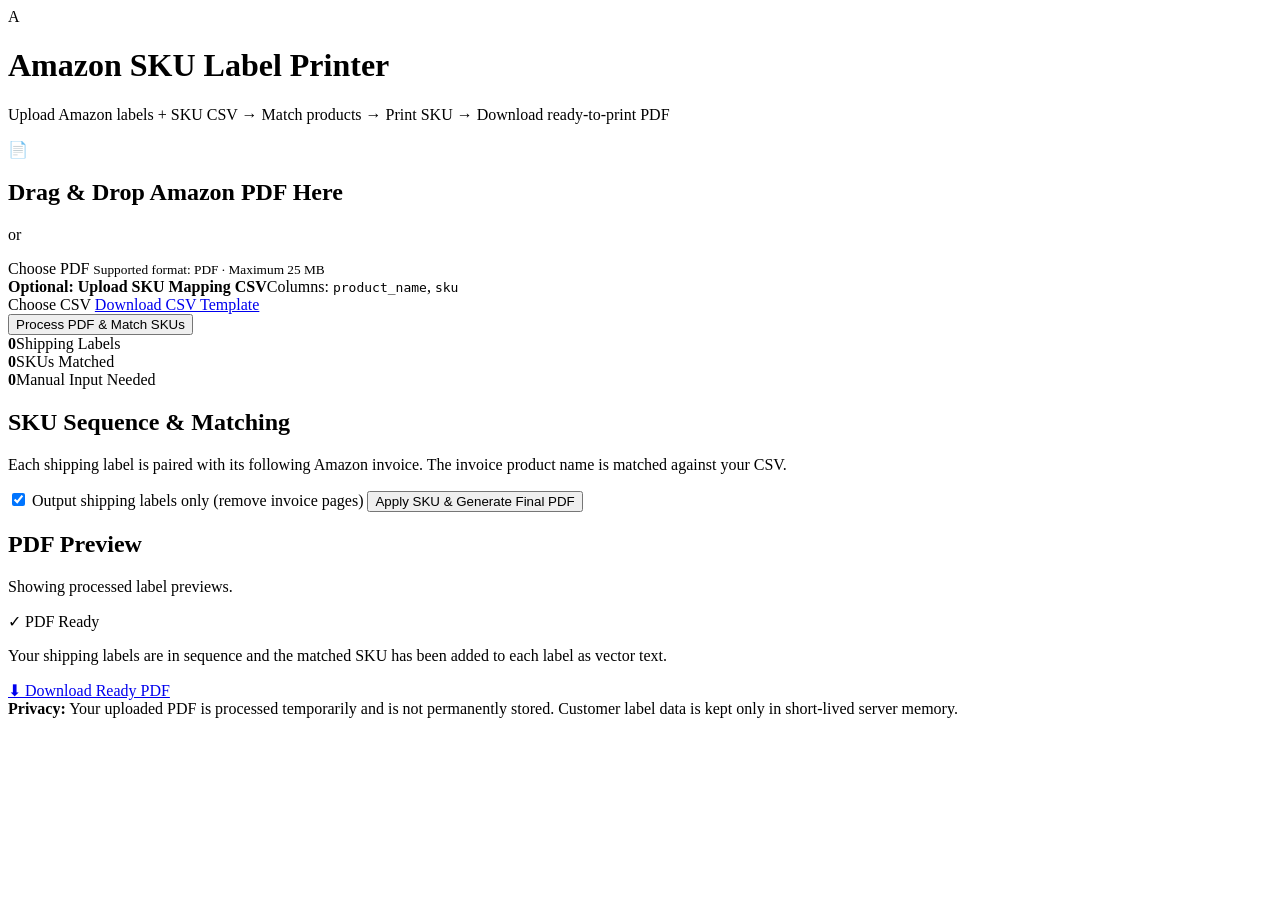
==== app/templates/index.html @ 1b385632 "Add files via upload" ====
<!doctype html>
<html lang="en">
<head>
  <meta charset="utf-8">
  <meta name="viewport" content="width=device-width,initial-scale=1">
  <title>Amazon SKU Label Printer</title>
  <link rel="stylesheet" href="/static/css/style.css">
</head>
<body>
  <main class="shell">
    <header class="hero">
      <div class="brand-mark">A</div>
      <div>
        <h1>Amazon SKU Label Printer</h1>
        <p>Upload Amazon labels + SKU CSV → Match products → Print SKU → Download ready-to-print PDF</p>
      </div>
    </header>

    <section class="card upload-card" id="uploadCard">
      <div id="dropzone" class="dropzone" tabindex="0">
        <div class="upload-icon">📄</div>
        <h2>Drag &amp; Drop Amazon PDF Here</h2>
        <p>or</p>
        <label class="button primary" for="pdfInput">Choose PDF</label>
        <input id="pdfInput" type="file" accept="application/pdf,.pdf" hidden>
        <small>Supported format: PDF · Maximum 25 MB</small>
      </div>
      <div id="fileInfo" class="file-info hidden"></div>
      <div class="csv-row">
        <div class="csv-help"><strong>Optional: Upload SKU Mapping CSV</strong><span>Columns: <code>product_name</code>, <code>sku</code></span></div>
        <label class="button secondary" for="csvInput">Choose CSV</label>
        <input id="csvInput" type="file" accept=".csv,text/csv" hidden>
        <a class="template-link" href="/template-csv">Download CSV Template</a>
      </div>
      <div id="csvInfo" class="file-info hidden"></div>
      <button id="processBtn" class="button primary full hidden">Process PDF &amp; Match SKUs</button>
    </section>

    <section id="results" class="hidden">
      <div class="stats card">
        <div><strong id="labelsCount">0</strong><span>Shipping Labels</span></div>
        <div><strong id="detectedCount">0</strong><span>SKUs Matched</span></div>
        <div><strong id="missingCount">0</strong><span>Manual Input Needed</span></div>
      </div>

      <div class="workspace">
        <section class="card sku-card">
          <div class="section-head">
            <div><h2>SKU Sequence &amp; Matching</h2><p>Each shipping label is paired with its following Amazon invoice. The invoice product name is matched against your CSV.</p></div>
          </div>
          <div id="skuList"></div>
          <label class="keep-pages"><input id="labelsOnly" type="checkbox" checked> Output shipping labels only (remove invoice pages)</label>
          <button id="generateBtn" class="button primary full">Apply SKU &amp; Generate Final PDF</button>
        </section>

        <section class="card preview-card">
          <div class="section-head"><div><h2>PDF Preview</h2><p>Showing processed label previews.</p></div></div>
          <div id="previewGrid" class="preview-grid"></div>
        </section>
      </div>

      <div id="readyBox" class="card ready hidden">
        <div><span class="success">✓ PDF Ready</span><p>Your shipping labels are in sequence and the matched SKU has been added to each label as vector text.</p></div>
        <a id="downloadBtn" class="button primary" href="#">⬇ Download Ready PDF</a>
      </div>
    </section>

    <section class="privacy"><strong>Privacy:</strong> Your uploaded PDF is processed temporarily and is not permanently stored. Customer label data is kept only in short-lived server memory.</section>
    <div id="toast" class="toast hidden"></div>
  </main>
  <script src="/static/js/app.js"></script>
</body>
</html>
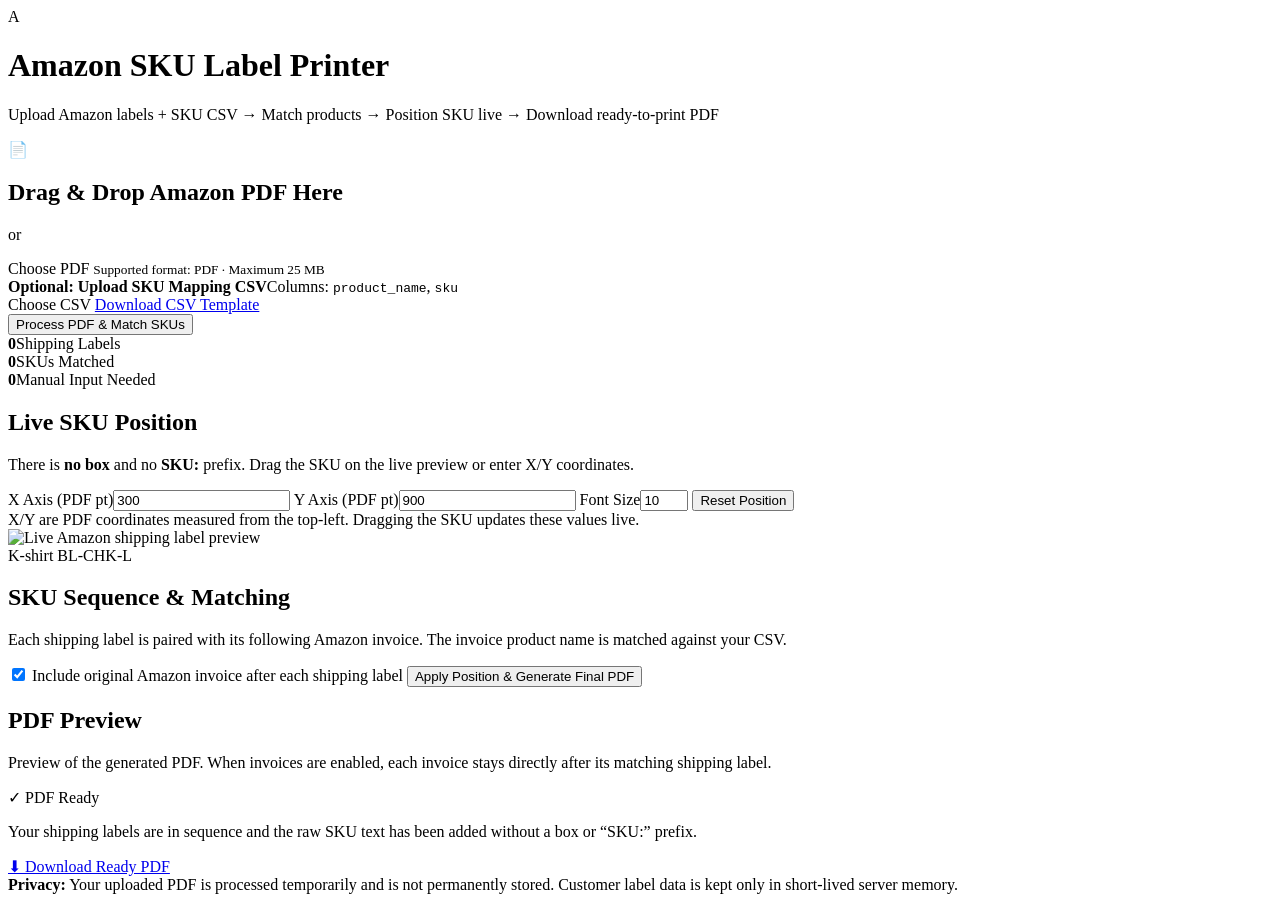
==== commit c266813c: "Add files via upload" ====
--- a/app/templates/index.html
+++ b/app/templates/index.html
@@ -12,7 +12,7 @@
       <div class="brand-mark">A</div>
       <div>
         <h1>Amazon SKU Label Printer</h1>
-        <p>Upload Amazon labels + SKU CSV → Match products → Print SKU → Download ready-to-print PDF</p>
+        <p>Upload Amazon labels + SKU CSV → Match products → Position SKU live → Download ready-to-print PDF</p>
       </div>
     </header>
 
@@ -43,24 +43,44 @@
         <div><strong id="missingCount">0</strong><span>Manual Input Needed</span></div>
       </div>
 
+      <section class="card position-card">
+        <div class="section-head">
+          <div>
+            <h2>Live SKU Position</h2>
+            <p>There is <b>no box</b> and no <b>SKU:</b> prefix. Drag the SKU on the live preview or enter X/Y coordinates.</p>
+          </div>
+        </div>
+        <div class="position-controls">
+          <label>X Axis (PDF pt)<input id="skuX" type="number" min="0" step="1" value="300"></label>
+          <label>Y Axis (PDF pt)<input id="skuY" type="number" min="0" step="1" value="900"></label>
+          <label>Font Size<input id="skuFont" type="number" min="6" max="30" step="1" value="10"></label>
+          <button id="resetPositionBtn" class="button secondary" type="button">Reset Position</button>
+        </div>
+        <div class="coordinate-note" id="coordinateNote">X/Y are PDF coordinates measured from the top-left. Dragging the SKU updates these values live.</div>
+        <div id="livePreview" class="live-preview">
+          <img id="livePreviewImage" alt="Live Amazon shipping label preview">
+          <div id="liveSku" class="live-sku">K-shirt BL-CHK-L</div>
+        </div>
+      </section>
+
       <div class="workspace">
         <section class="card sku-card">
           <div class="section-head">
             <div><h2>SKU Sequence &amp; Matching</h2><p>Each shipping label is paired with its following Amazon invoice. The invoice product name is matched against your CSV.</p></div>
           </div>
           <div id="skuList"></div>
-          <label class="keep-pages"><input id="labelsOnly" type="checkbox" checked> Output shipping labels only (remove invoice pages)</label>
-          <button id="generateBtn" class="button primary full">Apply SKU &amp; Generate Final PDF</button>
+          <label class="keep-pages"><input id="includeInvoices" type="checkbox" checked> Include original Amazon invoice after each shipping label</label>
+          <button id="generateBtn" class="button primary full">Apply Position &amp; Generate Final PDF</button>
         </section>
 
         <section class="card preview-card">
-          <div class="section-head"><div><h2>PDF Preview</h2><p>Showing processed label previews.</p></div></div>
+          <div class="section-head"><div><h2>PDF Preview</h2><p>Preview of the generated PDF. When invoices are enabled, each invoice stays directly after its matching shipping label.</p></div></div>
           <div id="previewGrid" class="preview-grid"></div>
         </section>
       </div>
 
       <div id="readyBox" class="card ready hidden">
-        <div><span class="success">✓ PDF Ready</span><p>Your shipping labels are in sequence and the matched SKU has been added to each label as vector text.</p></div>
+        <div><span class="success">✓ PDF Ready</span><p>Your shipping labels are in sequence and the raw SKU text has been added without a box or “SKU:” prefix.</p></div>
         <a id="downloadBtn" class="button primary" href="#">⬇ Download Ready PDF</a>
       </div>
     </section>
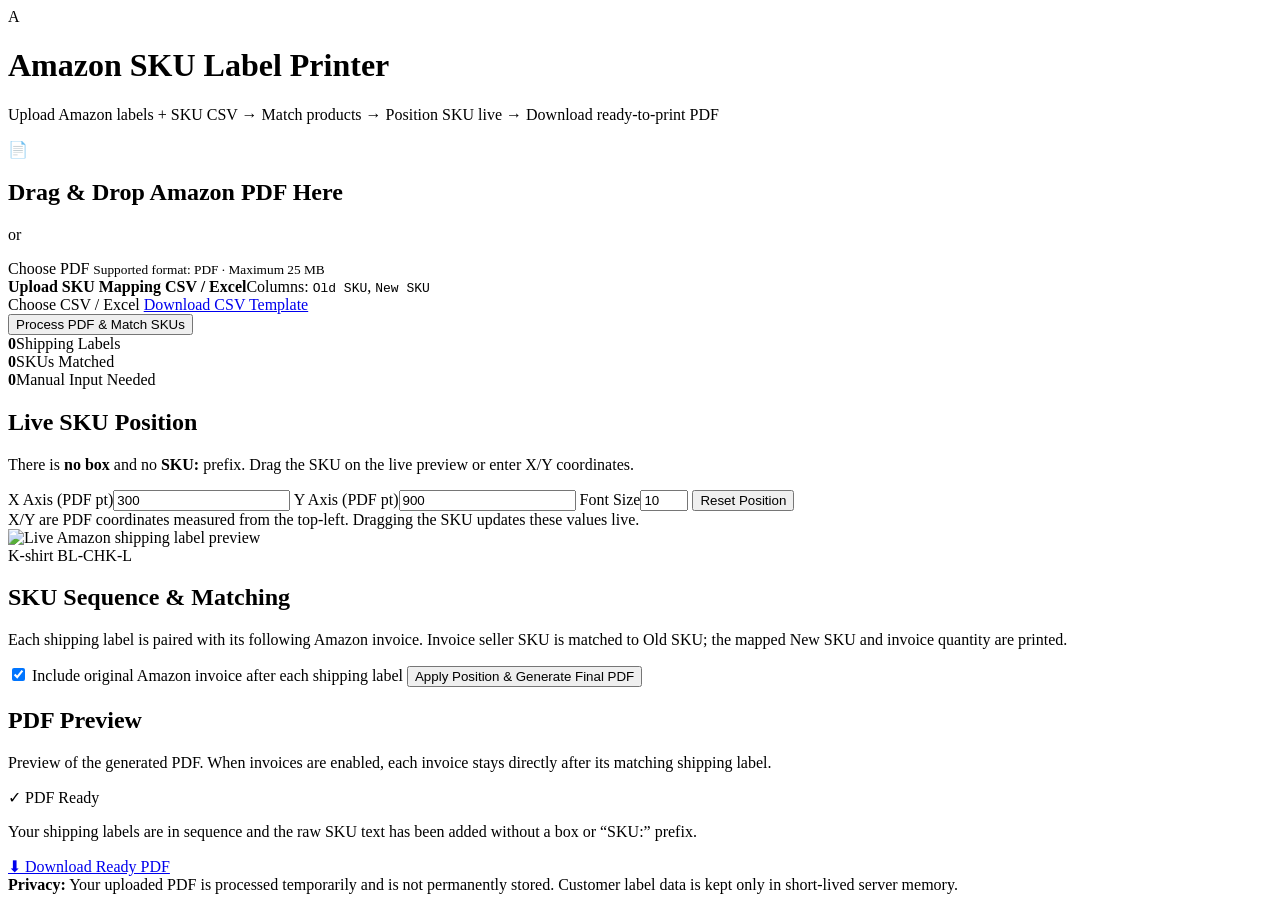
==== commit 7f748f55: "Add files via upload" ====
--- a/app/templates/index.html
+++ b/app/templates/index.html
@@ -27,9 +27,9 @@
       </div>
       <div id="fileInfo" class="file-info hidden"></div>
       <div class="csv-row">
-        <div class="csv-help"><strong>Optional: Upload SKU Mapping CSV</strong><span>Columns: <code>product_name</code>, <code>sku</code></span></div>
-        <label class="button secondary" for="csvInput">Choose CSV</label>
-        <input id="csvInput" type="file" accept=".csv,text/csv" hidden>
+        <div class="csv-help"><strong>Upload SKU Mapping CSV / Excel</strong><span>Columns: <code>Old SKU</code>, <code>New SKU</code></span></div>
+        <label class="button secondary" for="csvInput">Choose CSV / Excel</label>
+        <input id="csvInput" type="file" accept=".csv,.xlsx,text/csv,application/vnd.openxmlformats-officedocument.spreadsheetml.sheet" hidden>
         <a class="template-link" href="/template-csv">Download CSV Template</a>
       </div>
       <div id="csvInfo" class="file-info hidden"></div>
@@ -66,7 +66,7 @@
       <div class="workspace">
         <section class="card sku-card">
           <div class="section-head">
-            <div><h2>SKU Sequence &amp; Matching</h2><p>Each shipping label is paired with its following Amazon invoice. The invoice product name is matched against your CSV.</p></div>
+            <div><h2>SKU Sequence &amp; Matching</h2><p>Each shipping label is paired with its following Amazon invoice. Invoice seller SKU is matched to Old SKU; the mapped New SKU and invoice quantity are printed.</p></div>
           </div>
           <div id="skuList"></div>
           <label class="keep-pages"><input id="includeInvoices" type="checkbox" checked> Include original Amazon invoice after each shipping label</label>
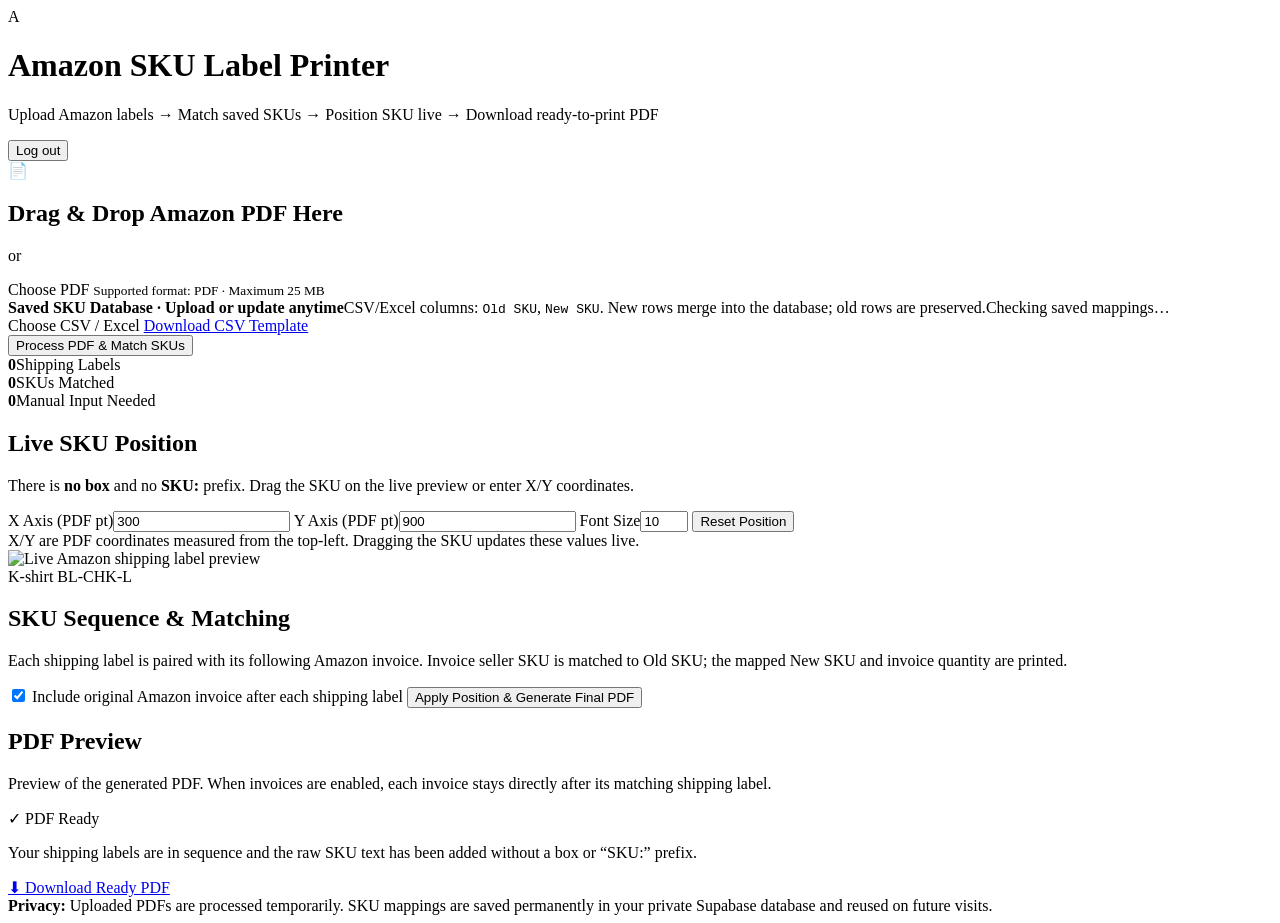
==== commit 2b37d10f: "Add files via upload" ====
--- a/app/templates/index.html
+++ b/app/templates/index.html
@@ -10,10 +10,11 @@
   <main class="shell">
     <header class="hero">
       <div class="brand-mark">A</div>
-      <div>
+      <div class="hero-copy">
         <h1>Amazon SKU Label Printer</h1>
-        <p>Upload Amazon labels + SKU CSV → Match products → Position SKU live → Download ready-to-print PDF</p>
+        <p>Upload Amazon labels → Match saved SKUs → Position SKU live → Download ready-to-print PDF</p>
       </div>
+      <button id="logoutBtn" class="button secondary logout-btn" type="button">Log out</button>
     </header>
 
     <section class="card upload-card" id="uploadCard">
@@ -27,12 +28,13 @@
       </div>
       <div id="fileInfo" class="file-info hidden"></div>
       <div class="csv-row">
-        <div class="csv-help"><strong>Upload SKU Mapping CSV / Excel</strong><span>Columns: <code>Old SKU</code>, <code>New SKU</code></span></div>
+        <div class="csv-help"><strong>Saved SKU Database · Upload or update anytime</strong><span>CSV/Excel columns: <code>Old SKU</code>, <code>New SKU</code>. New rows merge into the database; old rows are preserved.</span><span id="mappingStatus" class="mapping-status">Checking saved mappings…</span></div>
         <label class="button secondary" for="csvInput">Choose CSV / Excel</label>
         <input id="csvInput" type="file" accept=".csv,.xlsx,text/csv,application/vnd.openxmlformats-officedocument.spreadsheetml.sheet" hidden>
         <a class="template-link" href="/template-csv">Download CSV Template</a>
       </div>
       <div id="csvInfo" class="file-info hidden"></div>
+      <div id="conflictBox" class="conflict-box hidden"></div>
       <button id="processBtn" class="button primary full hidden">Process PDF &amp; Match SKUs</button>
     </section>
 
@@ -85,7 +87,7 @@
       </div>
     </section>
 
-    <section class="privacy"><strong>Privacy:</strong> Your uploaded PDF is processed temporarily and is not permanently stored. Customer label data is kept only in short-lived server memory.</section>
+    <section class="privacy"><strong>Privacy:</strong> Uploaded PDFs are processed temporarily. SKU mappings are saved permanently in your private Supabase database and reused on future visits.</section>
     <div id="toast" class="toast hidden"></div>
   </main>
   <script src="/static/js/app.js"></script>
